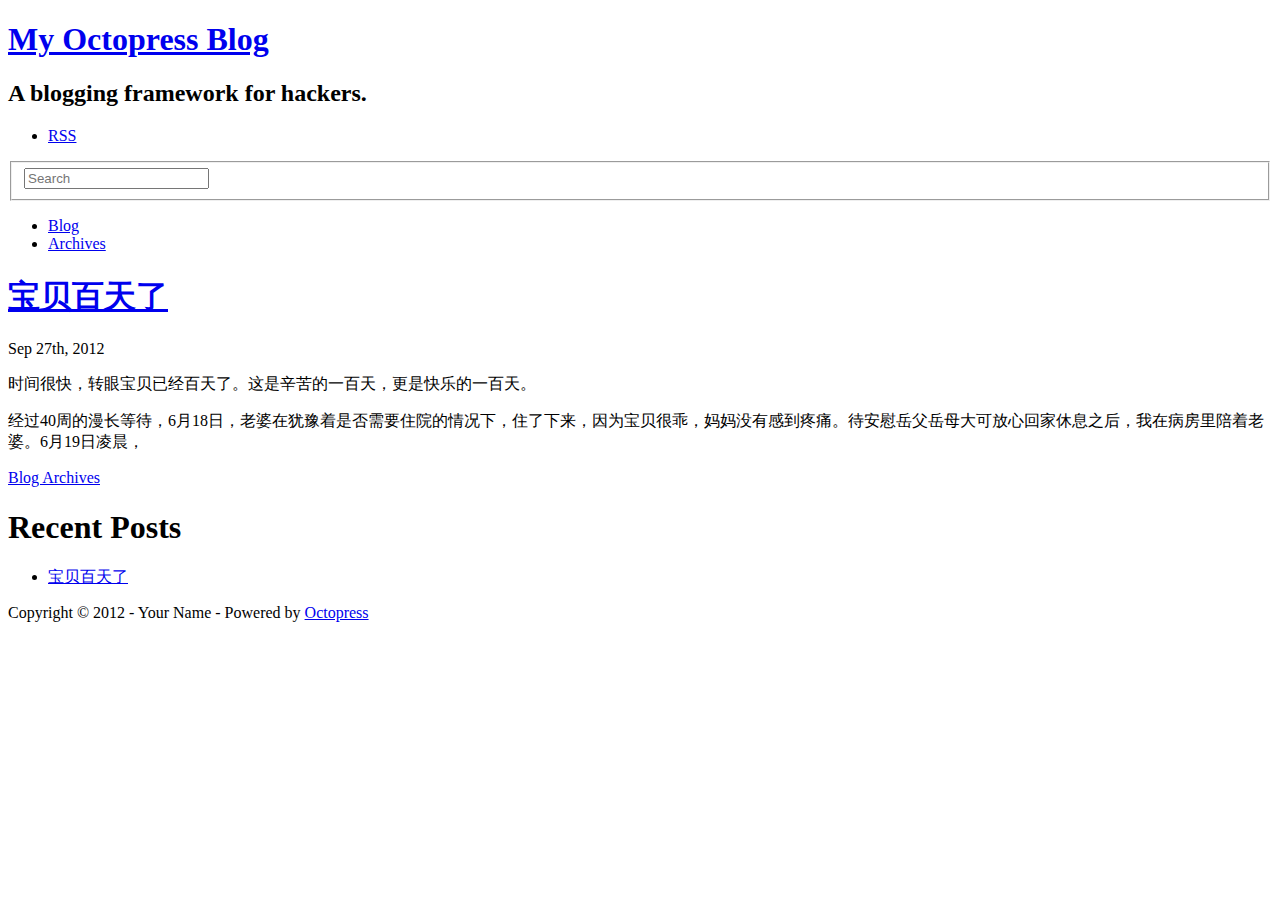
==== index.html @ 9199d51d "Site updated at 2012-09-27 13:17:27 UTC" ====
<!DOCTYPE html>
<!--[if IEMobile 7 ]><html class="no-js iem7"><![endif]-->
<!--[if lt IE 9]><html class="no-js lte-ie8"><![endif]-->
<!--[if (gt IE 8)|(gt IEMobile 7)|!(IEMobile)|!(IE)]><!--><html class="no-js" lang="en"><!--<![endif]-->
<head>
  <meta charset="utf-8">
  <title>My Octopress Blog</title>
  <meta name="author" content="Your Name">

  
  <meta name="description" content="时间很快，转眼宝贝已经百天了。这是辛苦的一百天，更是快乐的一百天。 经过40周的漫长等待，6月18日，老婆在犹豫着是否需要住院的情况下，住了下来，因为宝贝很乖，妈妈没有感到疼痛。待安慰岳父岳母大可放心回家休息之后，我在病房里陪着老婆。6月19日凌晨，
">
  

  <!-- http://t.co/dKP3o1e -->
  <meta name="HandheldFriendly" content="True">
  <meta name="MobileOptimized" content="320">
  <meta name="viewport" content="width=device-width, initial-scale=1">

  
  <link rel="canonical" href="http://fengl.github.com/blog/">
  <link href="/blog/favicon.png" rel="icon">
  <link href="/blog/stylesheets/screen.css" media="screen, projection" rel="stylesheet" type="text/css">
  <script src="/blog/javascripts/modernizr-2.0.js"></script>
  <script src="/blog/javascripts/ender.js"></script>
  <script src="/blog/javascripts/octopress.js" type="text/javascript"></script>
  <link href="/blog/atom.xml" rel="alternate" title="My Octopress Blog" type="application/atom+xml">
  <!--Fonts from Google"s Web font directory at http://google.com/webfonts -->
<link href="http://fonts.googleapis.com/css?family=PT+Serif:regular,italic,bold,bolditalic" rel="stylesheet" type="text/css">
<link href="http://fonts.googleapis.com/css?family=PT+Sans:regular,italic,bold,bolditalic" rel="stylesheet" type="text/css">

  

</head>

<body   >
  <header role="banner"><hgroup>
  <h1><a href="/blog/">My Octopress Blog</a></h1>
  
    <h2>A blogging framework for hackers.</h2>
  
</hgroup>

</header>
  <nav role="navigation"><ul class="subscription" data-subscription="rss">
  <li><a href="/blog/atom.xml" rel="subscribe-rss" title="subscribe via RSS">RSS</a></li>
  
</ul>
  
<form action="http://google.com/search" method="get">
  <fieldset role="search">
    <input type="hidden" name="q" value="site:fengl.github.com/blog" />
    <input class="search" type="text" name="q" results="0" placeholder="Search"/>
  </fieldset>
</form>
  
<ul class="main-navigation">
  <li><a href="/blog/">Blog</a></li>
  <li><a href="/blog/blog/archives">Archives</a></li>
</ul>

</nav>
  <div id="main">
    <div id="content">
      <div class="blog-index">
  
  
  
    <article>
      
  <header>
    
      <h1 class="entry-title"><a href="/blog/blog/2012/09/27/100days/">宝贝百天了</a></h1>
    
    
      <p class="meta">
        








  


<time datetime="2012-09-27T20:58:00+08:00" pubdate data-updated="true">Sep 27<span>th</span>, 2012</time>
        
      </p>
    
  </header>


  <div class="entry-content"><p>时间很快，转眼宝贝已经百天了。这是辛苦的一百天，更是快乐的一百天。</p>

<p>经过40周的漫长等待，6月18日，老婆在犹豫着是否需要住院的情况下，住了下来，因为宝贝很乖，妈妈没有感到疼痛。待安慰岳父岳母大可放心回家休息之后，我在病房里陪着老婆。6月19日凌晨，</p>
</div>
  
  


    </article>
  
  <div class="pagination">
    
    <a href="/blog/blog/archives">Blog Archives</a>
    
  </div>
</div>
<aside class="sidebar">
  
    <section>
  <h1>Recent Posts</h1>
  <ul id="recent_posts">
    
      <li class="post">
        <a href="/blog/blog/2012/09/27/100days/">宝贝百天了</a>
      </li>
    
  </ul>
</section>






  
</aside>

    </div>
  </div>
  <footer role="contentinfo"><p>
  Copyright &copy; 2012 - Your Name -
  <span class="credit">Powered by <a href="http://octopress.org">Octopress</a></span>
</p>

</footer>
  







  <script type="text/javascript">
    (function(){
      var twitterWidgets = document.createElement('script');
      twitterWidgets.type = 'text/javascript';
      twitterWidgets.async = true;
      twitterWidgets.src = 'http://platform.twitter.com/widgets.js';
      document.getElementsByTagName('head')[0].appendChild(twitterWidgets);
    })();
  </script>





</body>
</html>
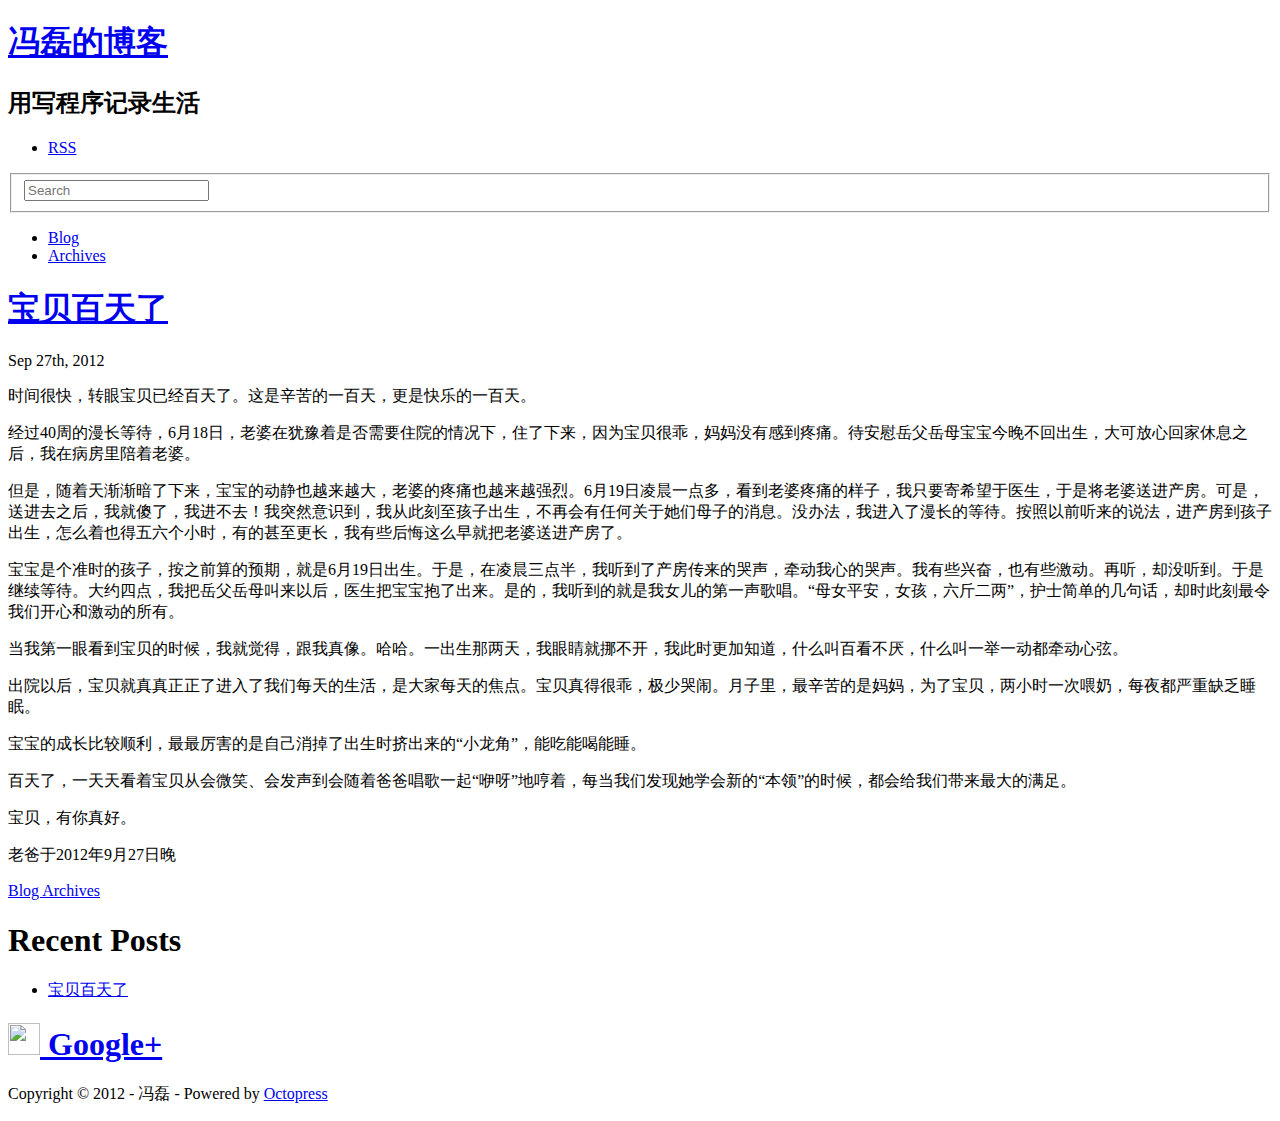
==== commit ed4de414: "Site updated at 2012-09-27 13:50:04 UTC" ====
--- a/index.html
+++ b/index.html
@@ -5,12 +5,11 @@
 <!--[if (gt IE 8)|(gt IEMobile 7)|!(IEMobile)|!(IE)]><!--><html class="no-js" lang="en"><!--<![endif]-->
 <head>
   <meta charset="utf-8">
-  <title>My Octopress Blog</title>
-  <meta name="author" content="Your Name">
+  <title>冯磊的博客</title>
+  <meta name="author" content="冯磊">
 
   
-  <meta name="description" content="时间很快，转眼宝贝已经百天了。这是辛苦的一百天，更是快乐的一百天。 经过40周的漫长等待，6月18日，老婆在犹豫着是否需要住院的情况下，住了下来，因为宝贝很乖，妈妈没有感到疼痛。待安慰岳父岳母大可放心回家休息之后，我在病房里陪着老婆。6月19日凌晨，
-">
+  <meta name="description" content="时间很快，转眼宝贝已经百天了。这是辛苦的一百天，更是快乐的一百天。 经过40周的漫长等待，6月18日，老婆在犹豫着是否需要住院的情况下，住了下来，因为宝贝很乖，妈妈没有感到疼痛。待安慰岳父岳母宝宝今晚不回出生，大可放心回家休息之后，我在病房里陪着老婆。 但是，随着天渐渐暗了下来， &hellip;">
   
 
   <!-- http://t.co/dKP3o1e -->
@@ -25,7 +24,7 @@
   <script src="/blog/javascripts/modernizr-2.0.js"></script>
   <script src="/blog/javascripts/ender.js"></script>
   <script src="/blog/javascripts/octopress.js" type="text/javascript"></script>
-  <link href="/blog/atom.xml" rel="alternate" title="My Octopress Blog" type="application/atom+xml">
+  <link href="/blog/atom.xml" rel="alternate" title="冯磊的博客" type="application/atom+xml">
   <!--Fonts from Google"s Web font directory at http://google.com/webfonts -->
 <link href="http://fonts.googleapis.com/css?family=PT+Serif:regular,italic,bold,bolditalic" rel="stylesheet" type="text/css">
 <link href="http://fonts.googleapis.com/css?family=PT+Sans:regular,italic,bold,bolditalic" rel="stylesheet" type="text/css">
@@ -36,9 +35,9 @@
 
 <body   >
   <header role="banner"><hgroup>
-  <h1><a href="/blog/">My Octopress Blog</a></h1>
+  <h1><a href="/blog/">冯磊的博客</a></h1>
   
-    <h2>A blogging framework for hackers.</h2>
+    <h2>用写程序记录生活</h2>
   
 </hgroup>
 
@@ -96,7 +95,23 @@
 
   <div class="entry-content"><p>时间很快，转眼宝贝已经百天了。这是辛苦的一百天，更是快乐的一百天。</p>
 
-<p>经过40周的漫长等待，6月18日，老婆在犹豫着是否需要住院的情况下，住了下来，因为宝贝很乖，妈妈没有感到疼痛。待安慰岳父岳母大可放心回家休息之后，我在病房里陪着老婆。6月19日凌晨，</p>
+<p>经过40周的漫长等待，6月18日，老婆在犹豫着是否需要住院的情况下，住了下来，因为宝贝很乖，妈妈没有感到疼痛。待安慰岳父岳母宝宝今晚不回出生，大可放心回家休息之后，我在病房里陪着老婆。</p>
+
+<p>但是，随着天渐渐暗了下来，宝宝的动静也越来越大，老婆的疼痛也越来越强烈。6月19日凌晨一点多，看到老婆疼痛的样子，我只要寄希望于医生，于是将老婆送进产房。可是，送进去之后，我就傻了，我进不去！我突然意识到，我从此刻至孩子出生，不再会有任何关于她们母子的消息。没办法，我进入了漫长的等待。按照以前听来的说法，进产房到孩子出生，怎么着也得五六个小时，有的甚至更长，我有些后悔这么早就把老婆送进产房了。</p>
+
+<p>宝宝是个准时的孩子，按之前算的预期，就是6月19日出生。于是，在凌晨三点半，我听到了产房传来的哭声，牵动我心的哭声。我有些兴奋，也有些激动。再听，却没听到。于是继续等待。大约四点，我把岳父岳母叫来以后，医生把宝宝抱了出来。是的，我听到的就是我女儿的第一声歌唱。“母女平安，女孩，六斤二两”，护士简单的几句话，却时此刻最令我们开心和激动的所有。</p>
+
+<p>当我第一眼看到宝贝的时候，我就觉得，跟我真像。哈哈。一出生那两天，我眼睛就挪不开，我此时更加知道，什么叫百看不厌，什么叫一举一动都牵动心弦。</p>
+
+<p>出院以后，宝贝就真真正正了进入了我们每天的生活，是大家每天的焦点。宝贝真得很乖，极少哭闹。月子里，最辛苦的是妈妈，为了宝贝，两小时一次喂奶，每夜都严重缺乏睡眠。</p>
+
+<p>宝宝的成长比较顺利，最最厉害的是自己消掉了出生时挤出来的“小龙角”，能吃能喝能睡。</p>
+
+<p>百天了，一天天看着宝贝从会微笑、会发声到会随着爸爸唱歌一起“咿呀”地哼着，每当我们发现她学会新的“本领”的时候，都会给我们带来最大的满足。</p>
+
+<p>宝贝，有你真好。</p>
+
+<p>老爸于2012年9月27日晚</p>
 </div>
   
   
@@ -126,6 +141,15 @@
 
 
 
+<section class="googleplus">
+  <h1>
+    <a href="https://plus.google.com/fenglgis?rel=author">
+      <img src="http://www.google.com/images/icons/ui/gprofile_button-32.png" width="32" height="32">
+      Google+
+    </a>
+  </h1>
+</section>
+
 
 
   
@@ -134,7 +158,7 @@
     </div>
   </div>
   <footer role="contentinfo"><p>
-  Copyright &copy; 2012 - Your Name -
+  Copyright &copy; 2012 - 冯磊 -
   <span class="credit">Powered by <a href="http://octopress.org">Octopress</a></span>
 </p>
 
@@ -144,6 +168,14 @@
 
 
 
+
+  <script type="text/javascript">
+    (function() {
+      var script = document.createElement('script'); script.type = 'text/javascript'; script.async = true;
+      script.src = 'https://apis.google.com/js/plusone.js';
+      var s = document.getElementsByTagName('script')[0]; s.parentNode.insertBefore(script, s);
+    })();
+  </script>
 
 
 
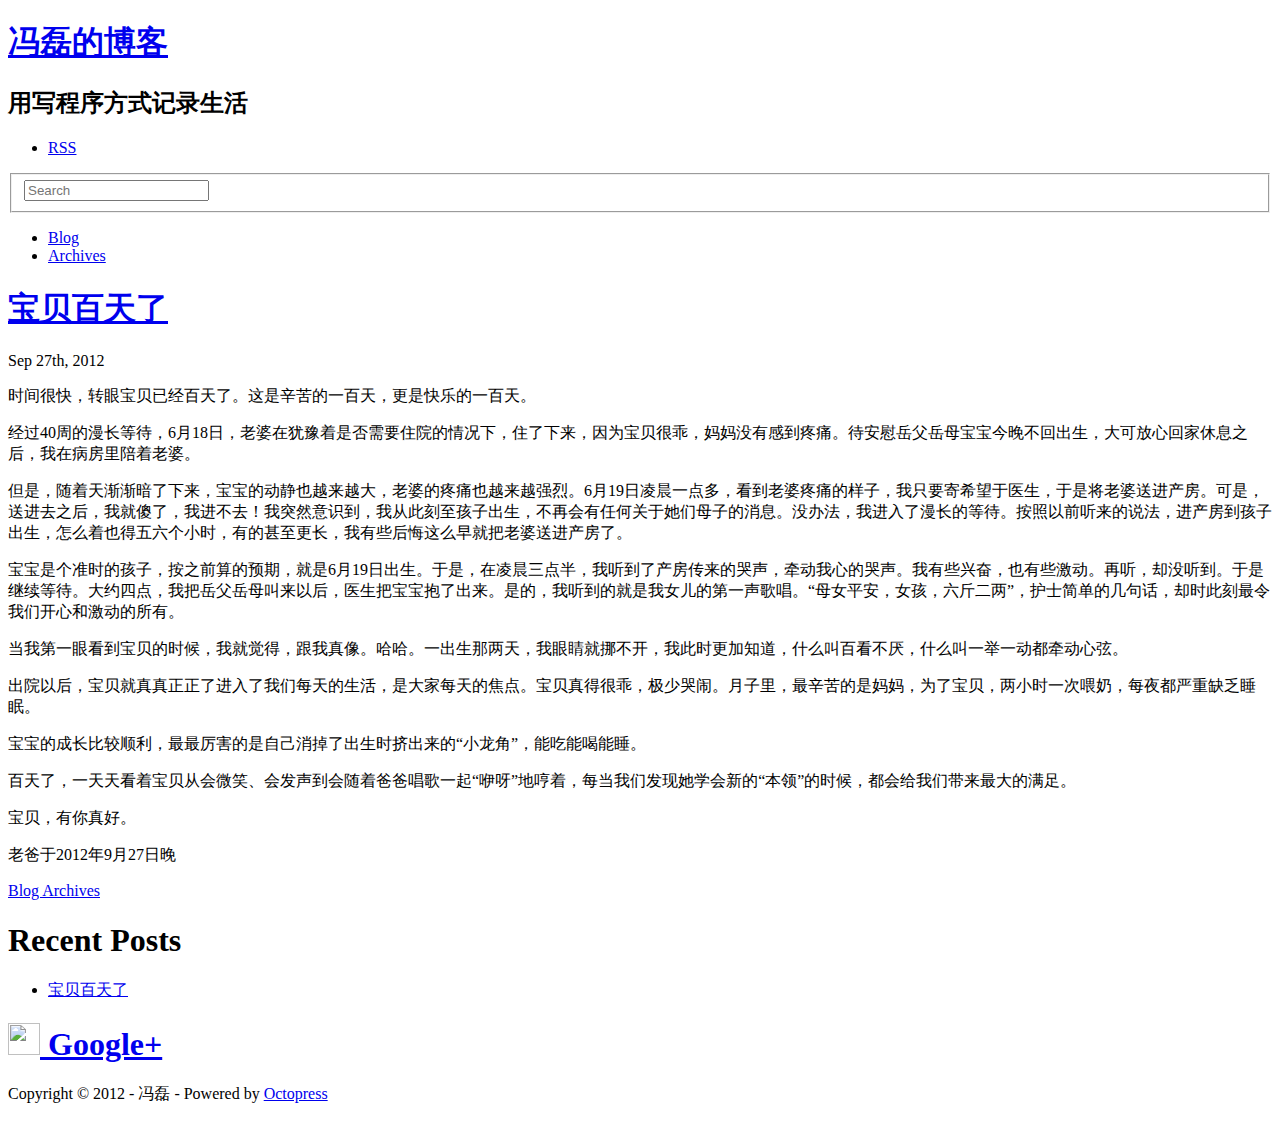
==== commit 2bbc687d: "Site updated at 2012-09-27 13:52:06 UTC" ====
--- a/index.html
+++ b/index.html
@@ -37,7 +37,7 @@
   <header role="banner"><hgroup>
   <h1><a href="/blog/">冯磊的博客</a></h1>
   
-    <h2>用写程序记录生活</h2>
+    <h2>用写程序方式记录生活</h2>
   
 </hgroup>
 
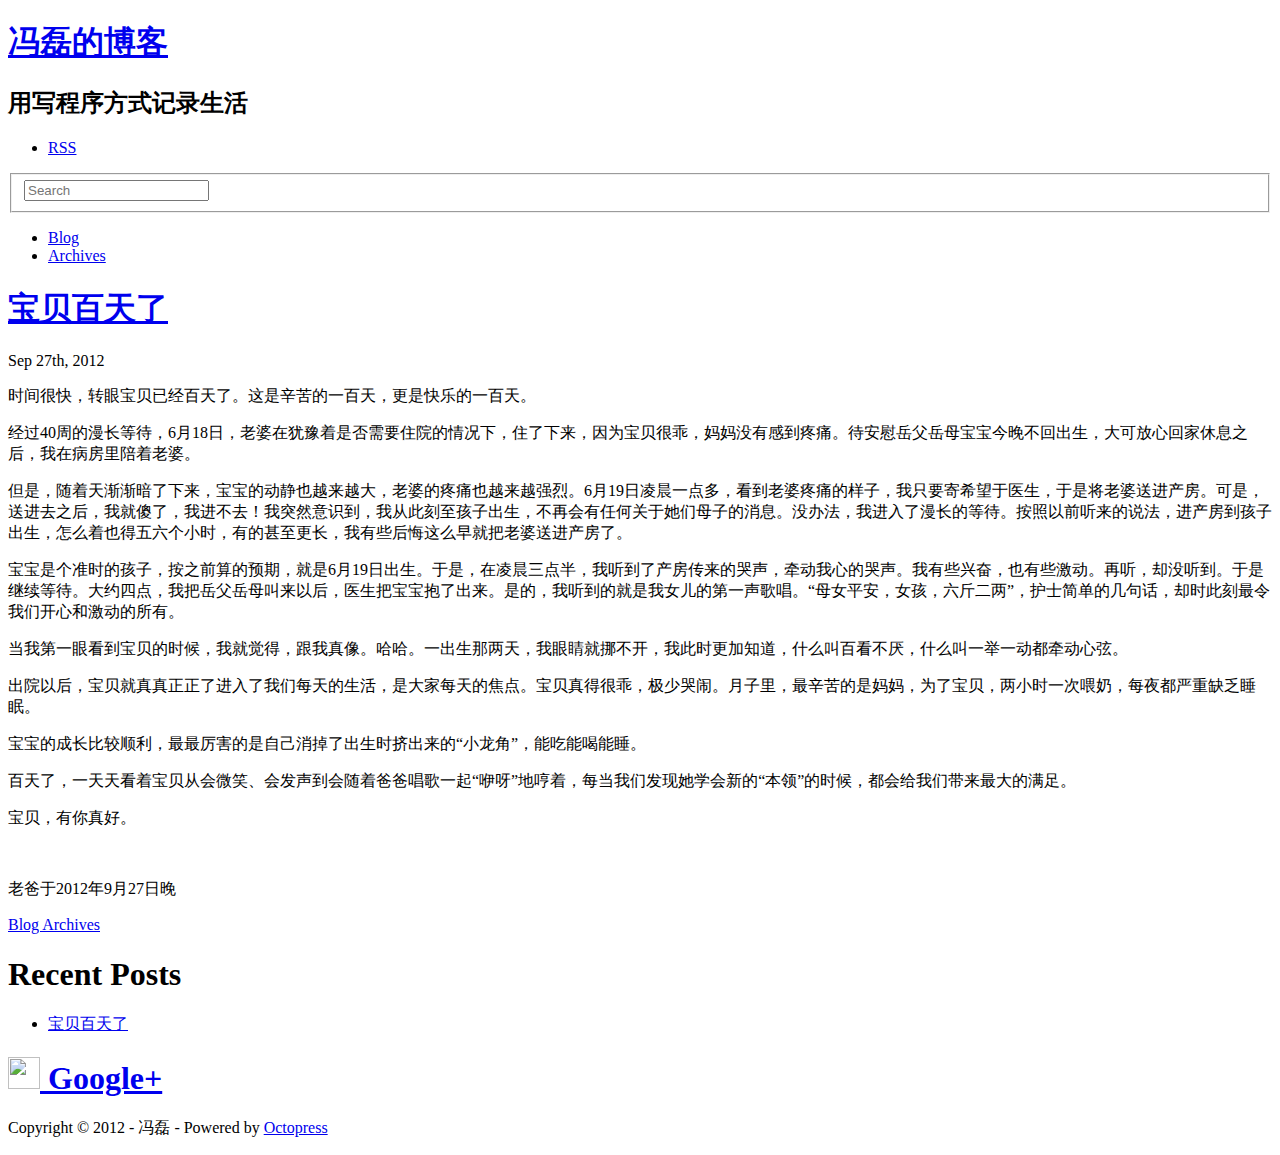
==== commit e271a8b8: "Site updated at 2012-09-29 08:42:05 UTC" ====
--- a/index.html
+++ b/index.html
@@ -111,6 +111,8 @@
 
 <p>宝贝，有你真好。</p>
 
+<p><img src="http://b121.photo.store.qq.com/psb?/V14f6Sxo2j8fOL/zBFtu*7HT**y2eYWUQ7RwgLoEMUmNOCKXb*dSbxwbUE!/b/dDy.IEjgBwAA&amp;bo=5gGIAks!" alt="" /></p>
+
 <p>老爸于2012年9月27日晚</p>
 </div>
   
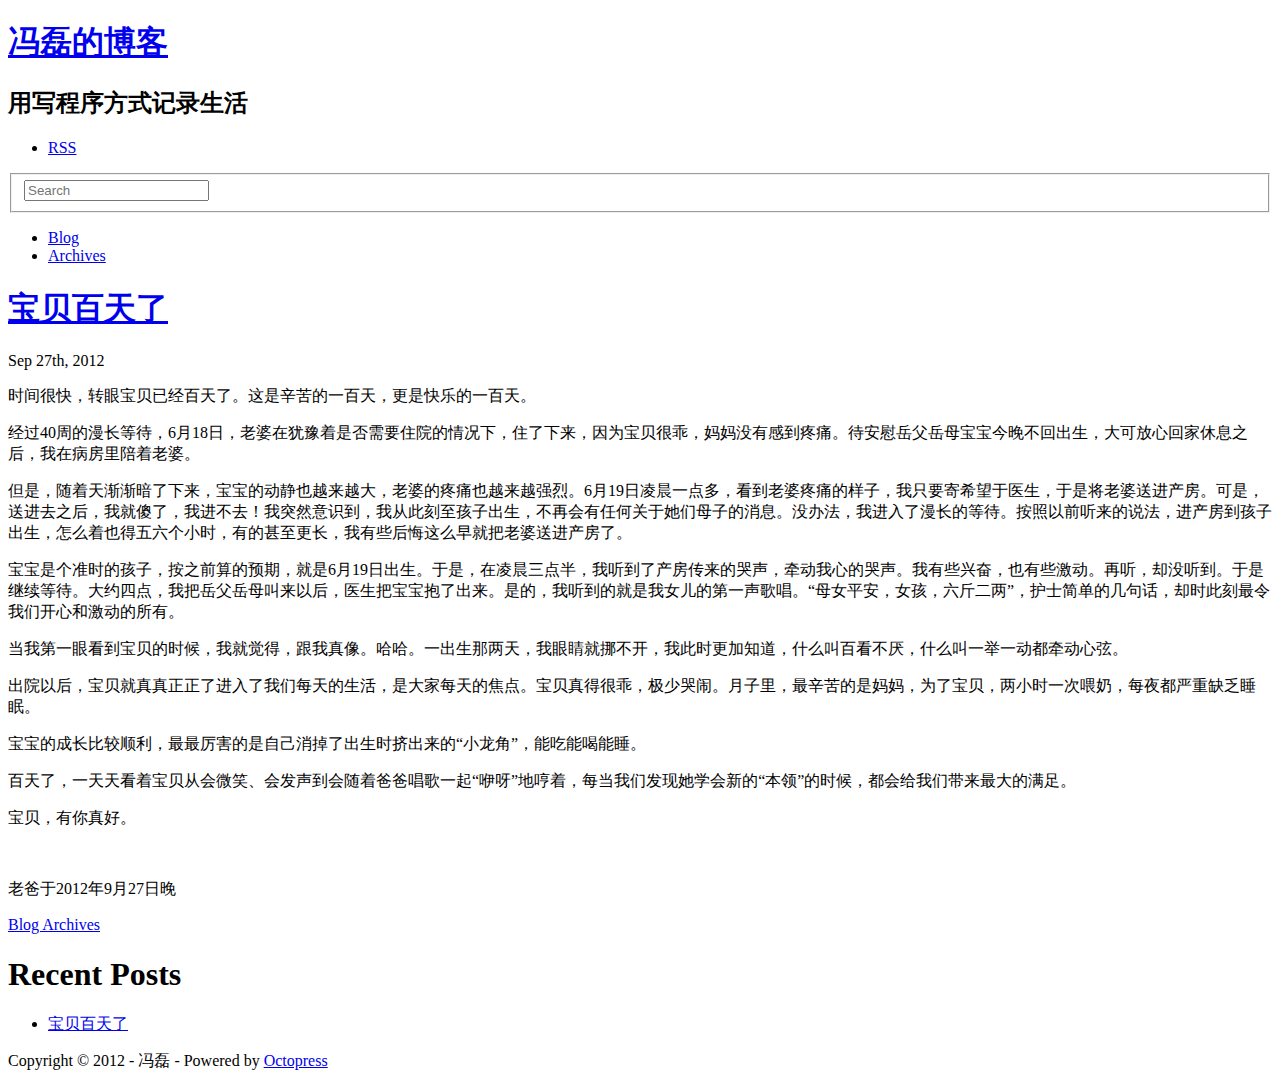
==== commit e800e603: "Site updated at 2012-09-29 09:16:05 UTC" ====
--- a/index.html
+++ b/index.html
@@ -70,7 +70,7 @@
       
   <header>
     
-      <h1 class="entry-title"><a href="/blog/blog/2012/09/27/100days/">宝贝百天了</a></h1>
+      <h1 class="entry-title"><a href="/blog/2012/09/27/100days/">宝贝百天了</a></h1>
     
     
       <p class="meta">
@@ -111,7 +111,7 @@
 
 <p>宝贝，有你真好。</p>
 
-<p><img src="http://b121.photo.store.qq.com/psb?/V14f6Sxo2j8fOL/zBFtu*7HT**y2eYWUQ7RwgLoEMUmNOCKXb*dSbxwbUE!/b/dDy.IEjgBwAA&amp;bo=5gGIAks!" alt="" /></p>
+<p><img src="https://lh4.googleusercontent.com/-Z_usrIc2-pE/UGa63jAT2II/AAAAAAAAANk/0WbGlvw24dk/s512/psb.jpg" title="洗澡后的宝贝儿" alt="" /></p>
 
 <p>老爸于2012年9月27日晚</p>
 </div>
@@ -134,7 +134,7 @@
   <ul id="recent_posts">
     
       <li class="post">
-        <a href="/blog/blog/2012/09/27/100days/">宝贝百天了</a>
+        <a href="/blog/2012/09/27/100days/">宝贝百天了</a>
       </li>
     
   </ul>
@@ -142,15 +142,6 @@
 
 
 
-
-<section class="googleplus">
-  <h1>
-    <a href="https://plus.google.com/fenglgis?rel=author">
-      <img src="http://www.google.com/images/icons/ui/gprofile_button-32.png" width="32" height="32">
-      Google+
-    </a>
-  </h1>
-</section>
 
 
 
@@ -171,25 +162,7 @@
 
 
 
-  <script type="text/javascript">
-    (function() {
-      var script = document.createElement('script'); script.type = 'text/javascript'; script.async = true;
-      script.src = 'https://apis.google.com/js/plusone.js';
-      var s = document.getElementsByTagName('script')[0]; s.parentNode.insertBefore(script, s);
-    })();
-  </script>
 
-
-
-  <script type="text/javascript">
-    (function(){
-      var twitterWidgets = document.createElement('script');
-      twitterWidgets.type = 'text/javascript';
-      twitterWidgets.async = true;
-      twitterWidgets.src = 'http://platform.twitter.com/widgets.js';
-      document.getElementsByTagName('head')[0].appendChild(twitterWidgets);
-    })();
-  </script>
 
 
 
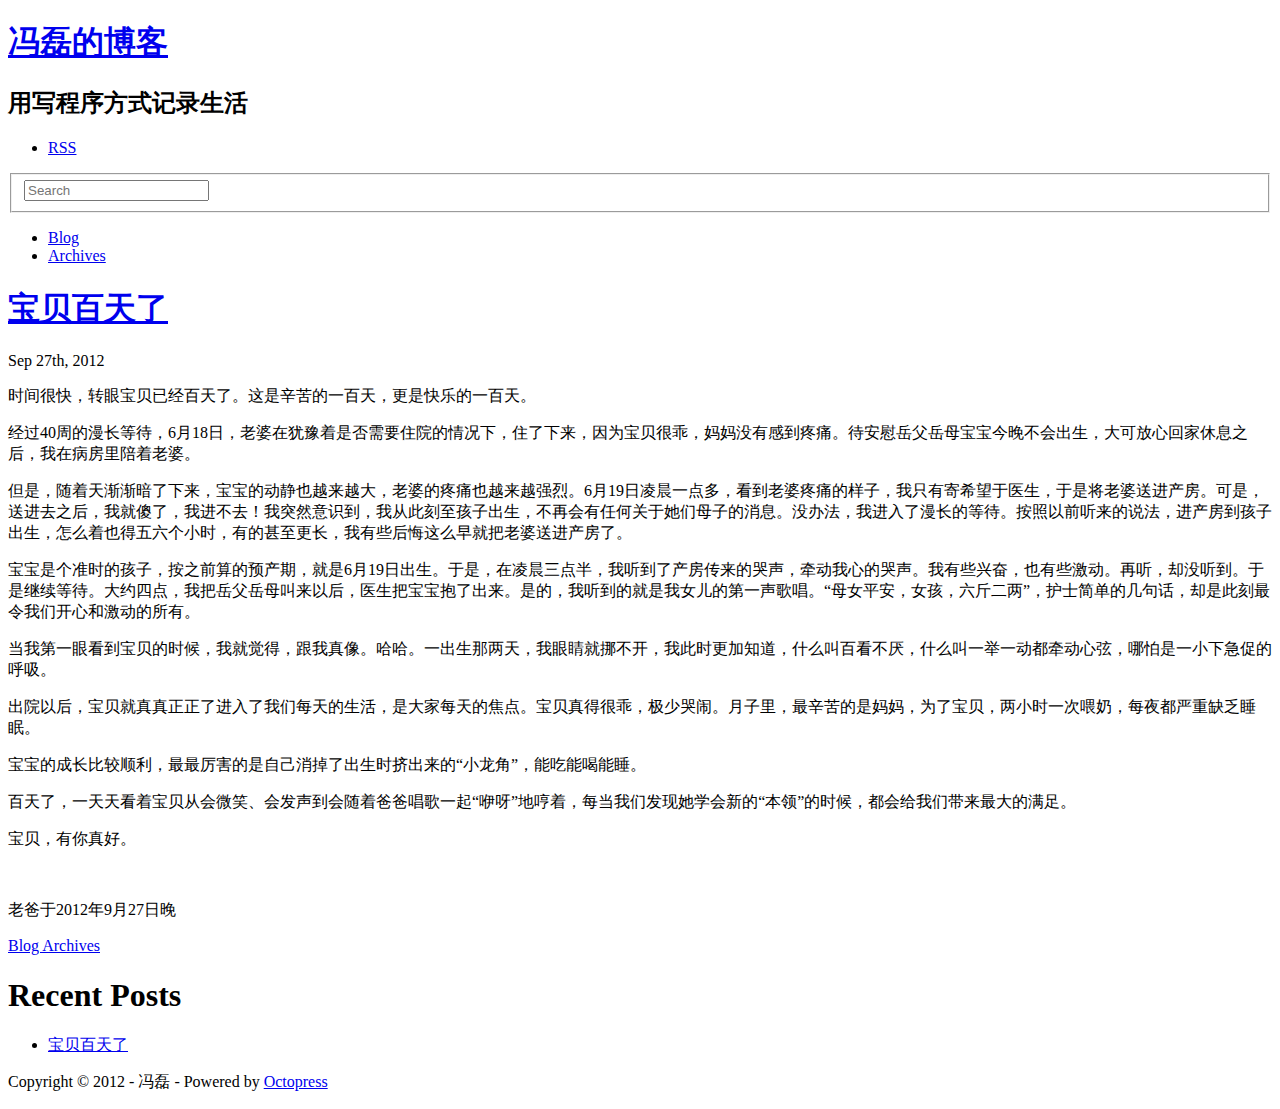
==== commit 2640208b: "Site updated at 2012-10-06 08:46:51 UTC" ====
--- a/index.html
+++ b/index.html
@@ -9,7 +9,7 @@
   <meta name="author" content="冯磊">
 
   
-  <meta name="description" content="时间很快，转眼宝贝已经百天了。这是辛苦的一百天，更是快乐的一百天。 经过40周的漫长等待，6月18日，老婆在犹豫着是否需要住院的情况下，住了下来，因为宝贝很乖，妈妈没有感到疼痛。待安慰岳父岳母宝宝今晚不回出生，大可放心回家休息之后，我在病房里陪着老婆。 但是，随着天渐渐暗了下来， &hellip;">
+  <meta name="description" content="时间很快，转眼宝贝已经百天了。这是辛苦的一百天，更是快乐的一百天。 经过40周的漫长等待，6月18日，老婆在犹豫着是否需要住院的情况下，住了下来，因为宝贝很乖，妈妈没有感到疼痛。待安慰岳父岳母宝宝今晚不会出生，大可放心回家休息之后，我在病房里陪着老婆。 但是，随着天渐渐暗了下来， &hellip;">
   
 
   <!-- http://t.co/dKP3o1e -->
@@ -95,13 +95,13 @@
 
   <div class="entry-content"><p>时间很快，转眼宝贝已经百天了。这是辛苦的一百天，更是快乐的一百天。</p>
 
-<p>经过40周的漫长等待，6月18日，老婆在犹豫着是否需要住院的情况下，住了下来，因为宝贝很乖，妈妈没有感到疼痛。待安慰岳父岳母宝宝今晚不回出生，大可放心回家休息之后，我在病房里陪着老婆。</p>
+<p>经过40周的漫长等待，6月18日，老婆在犹豫着是否需要住院的情况下，住了下来，因为宝贝很乖，妈妈没有感到疼痛。待安慰岳父岳母宝宝今晚不会出生，大可放心回家休息之后，我在病房里陪着老婆。</p>
 
-<p>但是，随着天渐渐暗了下来，宝宝的动静也越来越大，老婆的疼痛也越来越强烈。6月19日凌晨一点多，看到老婆疼痛的样子，我只要寄希望于医生，于是将老婆送进产房。可是，送进去之后，我就傻了，我进不去！我突然意识到，我从此刻至孩子出生，不再会有任何关于她们母子的消息。没办法，我进入了漫长的等待。按照以前听来的说法，进产房到孩子出生，怎么着也得五六个小时，有的甚至更长，我有些后悔这么早就把老婆送进产房了。</p>
+<p>但是，随着天渐渐暗了下来，宝宝的动静也越来越大，老婆的疼痛也越来越强烈。6月19日凌晨一点多，看到老婆疼痛的样子，我只有寄希望于医生，于是将老婆送进产房。可是，送进去之后，我就傻了，我进不去！我突然意识到，我从此刻至孩子出生，不再会有任何关于她们母子的消息。没办法，我进入了漫长的等待。按照以前听来的说法，进产房到孩子出生，怎么着也得五六个小时，有的甚至更长，我有些后悔这么早就把老婆送进产房了。</p>
 
-<p>宝宝是个准时的孩子，按之前算的预期，就是6月19日出生。于是，在凌晨三点半，我听到了产房传来的哭声，牵动我心的哭声。我有些兴奋，也有些激动。再听，却没听到。于是继续等待。大约四点，我把岳父岳母叫来以后，医生把宝宝抱了出来。是的，我听到的就是我女儿的第一声歌唱。“母女平安，女孩，六斤二两”，护士简单的几句话，却时此刻最令我们开心和激动的所有。</p>
+<p>宝宝是个准时的孩子，按之前算的预产期，就是6月19日出生。于是，在凌晨三点半，我听到了产房传来的哭声，牵动我心的哭声。我有些兴奋，也有些激动。再听，却没听到。于是继续等待。大约四点，我把岳父岳母叫来以后，医生把宝宝抱了出来。是的，我听到的就是我女儿的第一声歌唱。“母女平安，女孩，六斤二两”，护士简单的几句话，却是此刻最令我们开心和激动的所有。</p>
 
-<p>当我第一眼看到宝贝的时候，我就觉得，跟我真像。哈哈。一出生那两天，我眼睛就挪不开，我此时更加知道，什么叫百看不厌，什么叫一举一动都牵动心弦。</p>
+<p>当我第一眼看到宝贝的时候，我就觉得，跟我真像。哈哈。一出生那两天，我眼睛就挪不开，我此时更加知道，什么叫百看不厌，什么叫一举一动都牵动心弦，哪怕是一小下急促的呼吸。</p>
 
 <p>出院以后，宝贝就真真正正了进入了我们每天的生活，是大家每天的焦点。宝贝真得很乖，极少哭闹。月子里，最辛苦的是妈妈，为了宝贝，两小时一次喂奶，每夜都严重缺乏睡眠。</p>
 
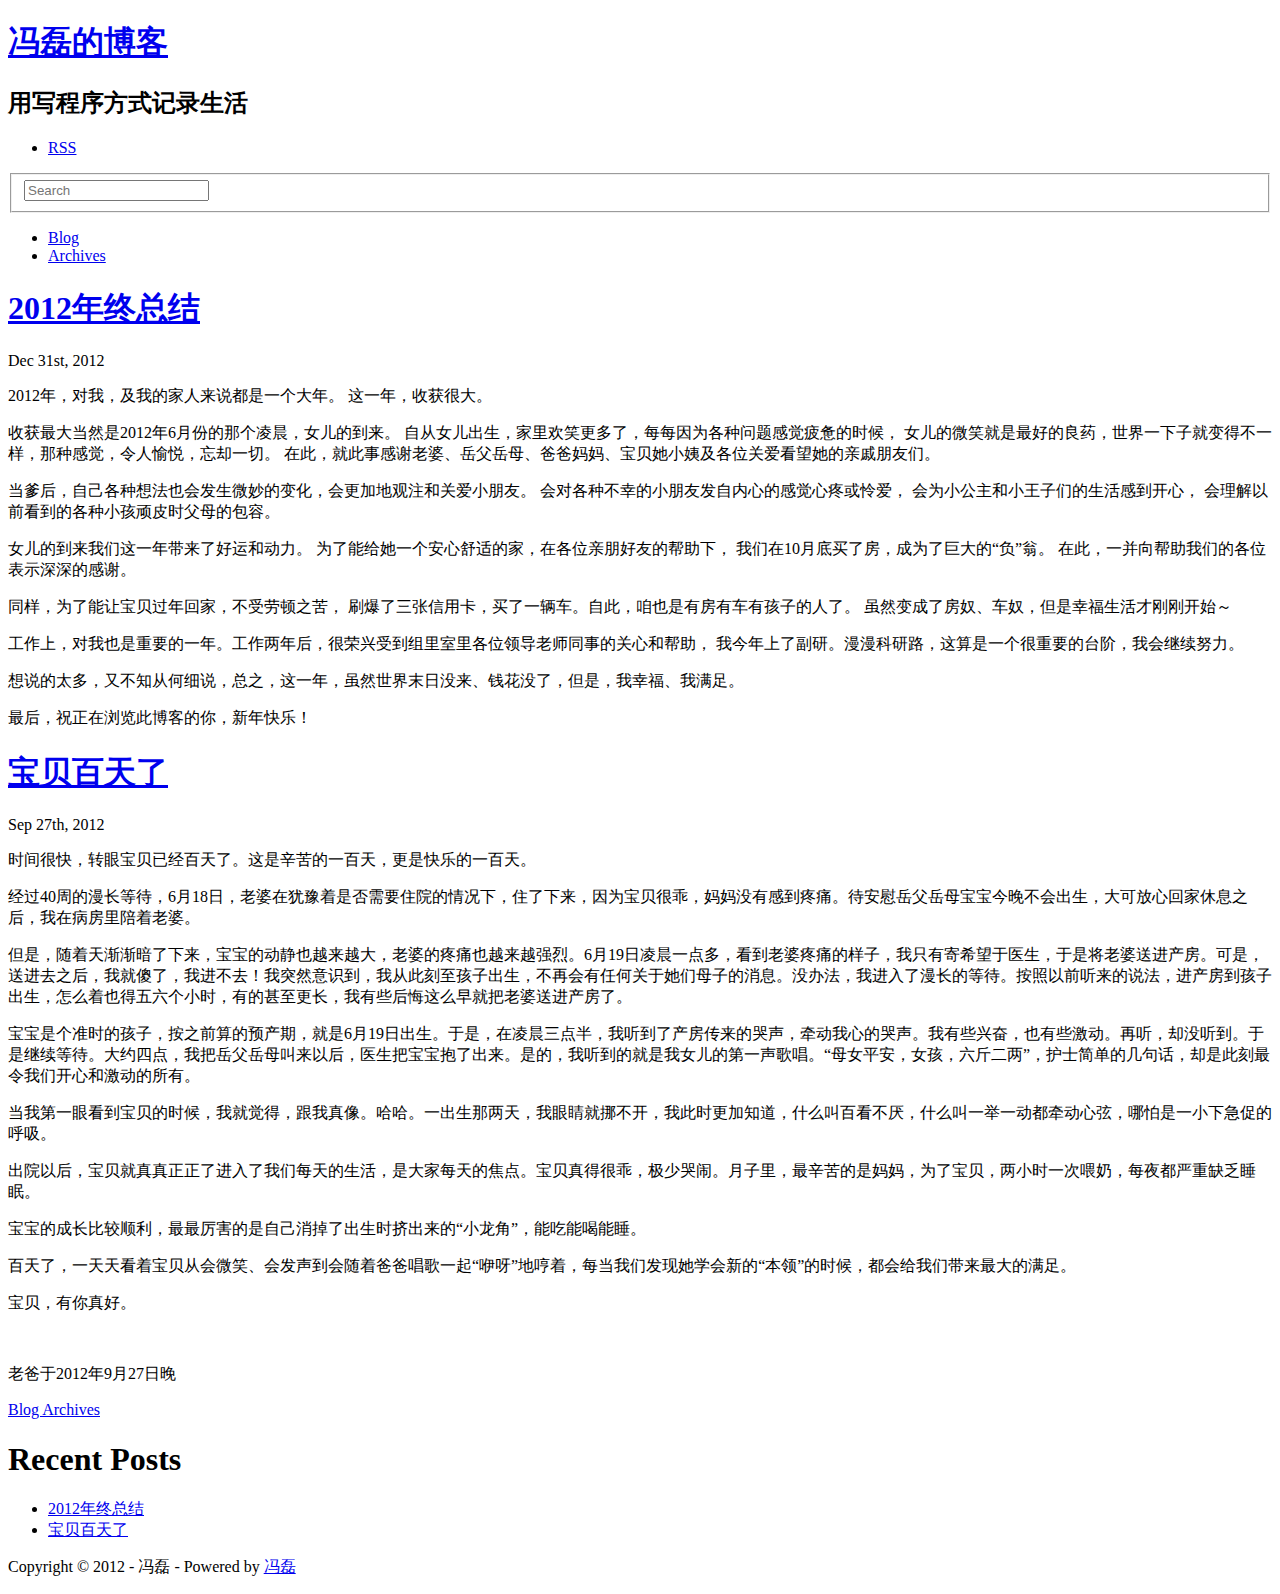
==== commit ccf604ed: "Site updated at 2012-12-31 05:35:00 UTC" ====
--- a/index.html
+++ b/index.html
@@ -9,7 +9,11 @@
   <meta name="author" content="冯磊">
 
   
-  <meta name="description" content="时间很快，转眼宝贝已经百天了。这是辛苦的一百天，更是快乐的一百天。 经过40周的漫长等待，6月18日，老婆在犹豫着是否需要住院的情况下，住了下来，因为宝贝很乖，妈妈没有感到疼痛。待安慰岳父岳母宝宝今晚不会出生，大可放心回家休息之后，我在病房里陪着老婆。 但是，随着天渐渐暗了下来， &hellip;">
+  <meta name="description" content="2012年，对我，及我的家人来说都是一个大年。
+这一年，收获很大。 收获最大当然是2012年6月份的那个凌晨，女儿的到来。
+自从女儿出生，家里欢笑更多了，每每因为各种问题感觉疲惫的时候，
+女儿的微笑就是最好的良药，世界一下子就变得不一样，那种感觉，令人愉悦，忘却一切。
+在此，就此事感谢老婆、 &hellip;">
   
 
   <!-- http://t.co/dKP3o1e -->
@@ -70,6 +74,69 @@
       
   <header>
     
+      <h1 class="entry-title"><a href="/blog/2012/12/31/2012summary/">2012年终总结</a></h1>
+    
+    
+      <p class="meta">
+        
+
+
+
+
+
+
+
+
+  
+
+
+<time datetime="2012-12-31T13:14:00+08:00" pubdate data-updated="true">Dec 31<span>st</span>, 2012</time>
+        
+      </p>
+    
+  </header>
+
+
+  <div class="entry-content"><p>2012年，对我，及我的家人来说都是一个大年。
+这一年，收获很大。</p>
+
+<p>收获最大当然是2012年6月份的那个凌晨，女儿的到来。
+自从女儿出生，家里欢笑更多了，每每因为各种问题感觉疲惫的时候，
+女儿的微笑就是最好的良药，世界一下子就变得不一样，那种感觉，令人愉悦，忘却一切。
+在此，就此事感谢老婆、岳父岳母、爸爸妈妈、宝贝她小姨及各位关爱看望她的亲戚朋友们。</p>
+
+<p>当爹后，自己各种想法也会发生微妙的变化，会更加地观注和关爱小朋友。
+会对各种不幸的小朋友发自内心的感觉心疼或怜爱，
+会为小公主和小王子们的生活感到开心，
+会理解以前看到的各种小孩顽皮时父母的包容。</p>
+
+<p>女儿的到来我们这一年带来了好运和动力。
+为了能给她一个安心舒适的家，在各位亲朋好友的帮助下，
+我们在10月底买了房，成为了巨大的“负”翁。
+在此，一并向帮助我们的各位表示深深的感谢。</p>
+
+<p>同样，为了能让宝贝过年回家，不受劳顿之苦，
+刷爆了三张信用卡，买了一辆车。自此，咱也是有房有车有孩子的人了。
+虽然变成了房奴、车奴，但是幸福生活才刚刚开始～</p>
+
+<p>工作上，对我也是重要的一年。工作两年后，很荣兴受到组里室里各位领导老师同事的关心和帮助，
+我今年上了副研。漫漫科研路，这算是一个很重要的台阶，我会继续努力。</p>
+
+<p>想说的太多，又不知从何细说，总之，这一年，虽然世界末日没来、钱花没了，但是，我幸福、我满足。</p>
+
+<p>最后，祝正在浏览此博客的你，新年快乐！</p>
+</div>
+  
+  
+
+
+    </article>
+  
+  
+    <article>
+      
+  <header>
+    
       <h1 class="entry-title"><a href="/blog/2012/09/27/100days/">宝贝百天了</a></h1>
     
     
@@ -132,6 +199,10 @@
     <section>
   <h1>Recent Posts</h1>
   <ul id="recent_posts">
+    
+      <li class="post">
+        <a href="/blog/2012/12/31/2012summary/">2012年终总结</a>
+      </li>
     
       <li class="post">
         <a href="/blog/2012/09/27/100days/">宝贝百天了</a>
@@ -152,7 +223,7 @@
   </div>
   <footer role="contentinfo"><p>
   Copyright &copy; 2012 - 冯磊 -
-  <span class="credit">Powered by <a href="http://octopress.org">Octopress</a></span>
+  <span class="credit">Powered by <a href="http://fengl.github.com/blog/">冯磊</a></span>
 </p>
 
 </footer>
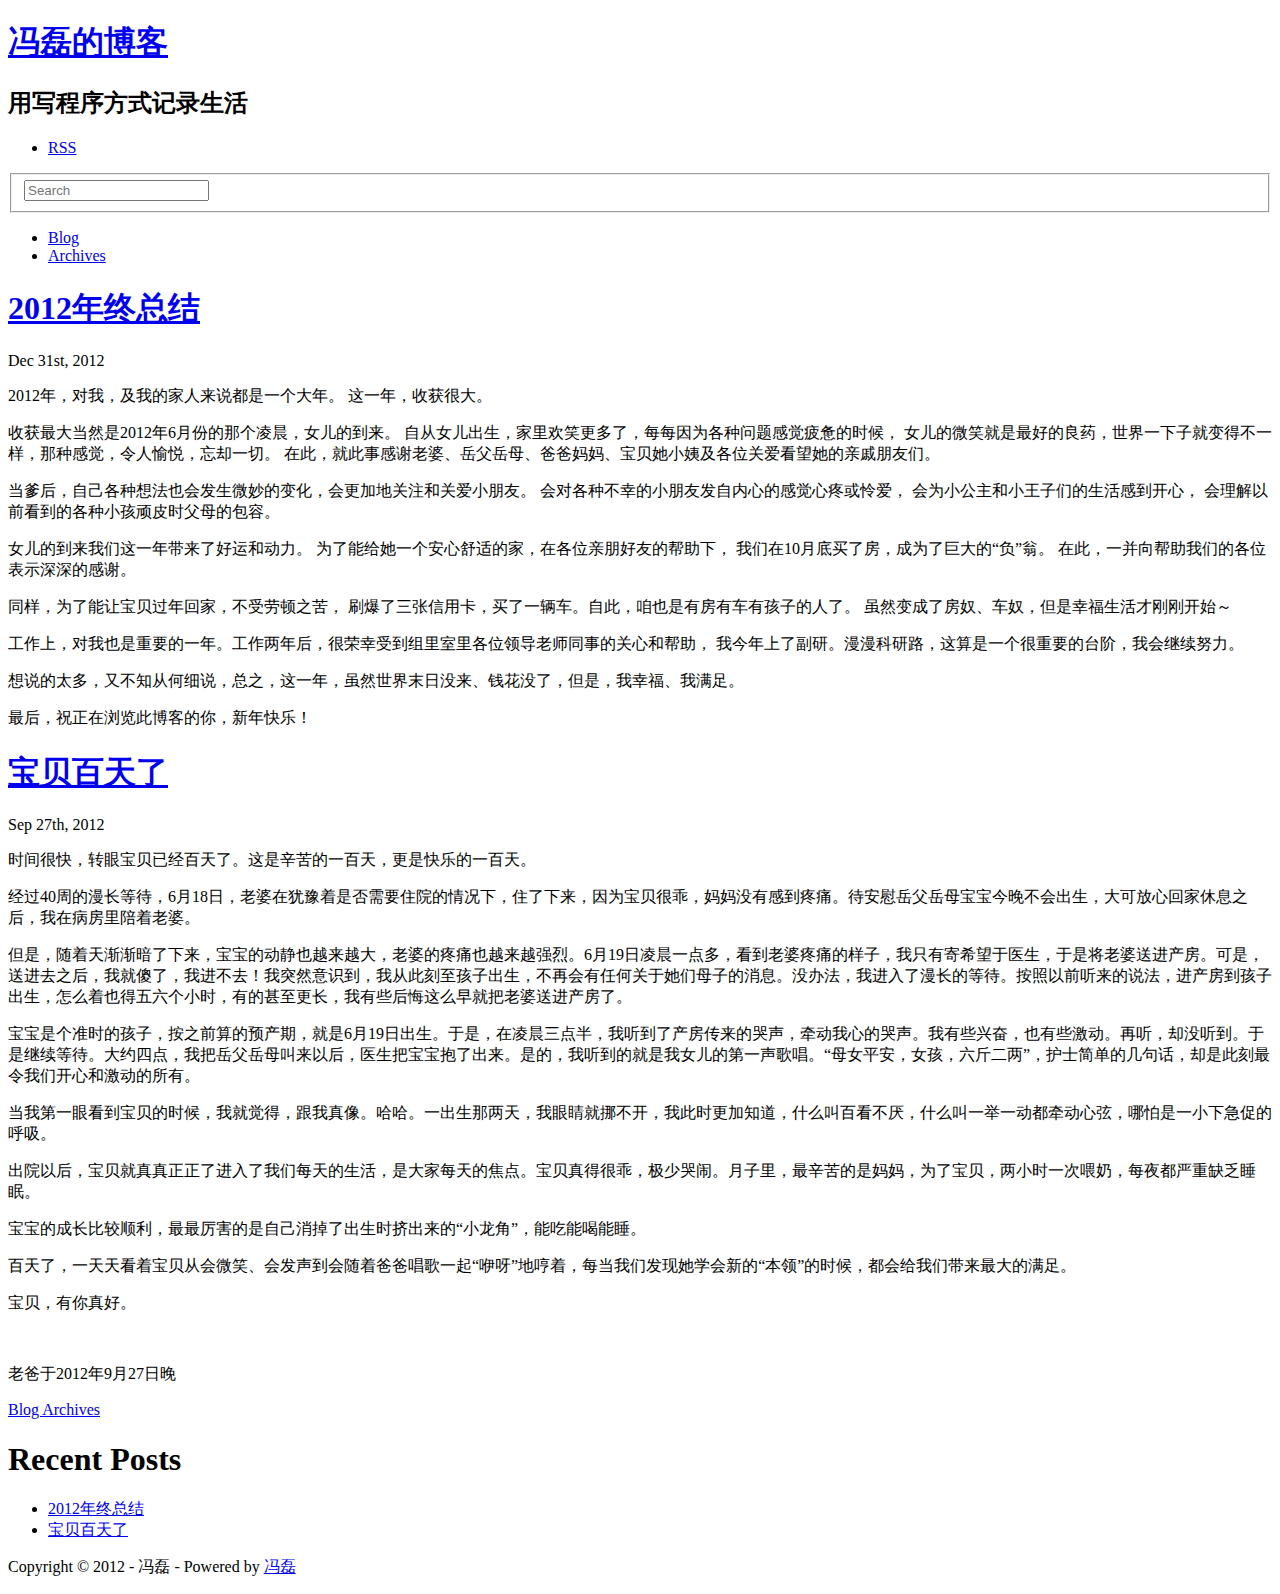
==== commit d3617b6a: "Site updated at 2012-12-31 06:19:13 UTC" ====
--- a/index.html
+++ b/index.html
@@ -105,7 +105,7 @@
 女儿的微笑就是最好的良药，世界一下子就变得不一样，那种感觉，令人愉悦，忘却一切。
 在此，就此事感谢老婆、岳父岳母、爸爸妈妈、宝贝她小姨及各位关爱看望她的亲戚朋友们。</p>
 
-<p>当爹后，自己各种想法也会发生微妙的变化，会更加地观注和关爱小朋友。
+<p>当爹后，自己各种想法也会发生微妙的变化，会更加地关注和关爱小朋友。
 会对各种不幸的小朋友发自内心的感觉心疼或怜爱，
 会为小公主和小王子们的生活感到开心，
 会理解以前看到的各种小孩顽皮时父母的包容。</p>
@@ -119,7 +119,7 @@
 刷爆了三张信用卡，买了一辆车。自此，咱也是有房有车有孩子的人了。
 虽然变成了房奴、车奴，但是幸福生活才刚刚开始～</p>
 
-<p>工作上，对我也是重要的一年。工作两年后，很荣兴受到组里室里各位领导老师同事的关心和帮助，
+<p>工作上，对我也是重要的一年。工作两年后，很荣幸受到组里室里各位领导老师同事的关心和帮助，
 我今年上了副研。漫漫科研路，这算是一个很重要的台阶，我会继续努力。</p>
 
 <p>想说的太多，又不知从何细说，总之，这一年，虽然世界末日没来、钱花没了，但是，我幸福、我满足。</p>
